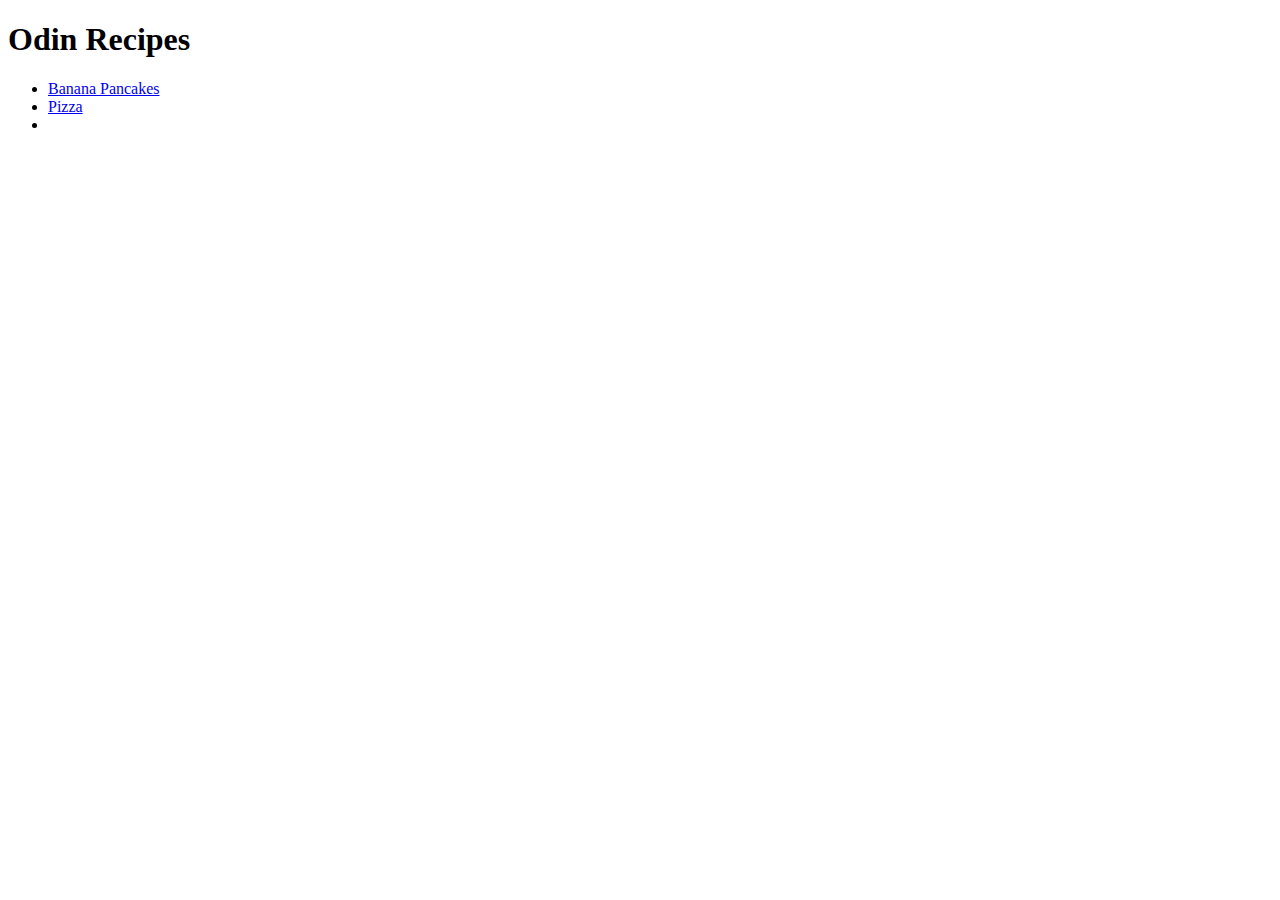
==== index.html @ 0cddb76b "Create pizza.html and pierogi.html with boilerplate and an unordered list in index.html" ====
<!DOCTYPE html>
<html lang="en">
<head>
    <meta charset="UTF-8">
    <meta name="viewport" content="width=device-width, initial-scale=1.0">
    <title>Odin Recipes</title>
</head>
<body>
    <h1>Odin Recipes</h1>
    <ul>
        <li><a href="./recipes/banana-pancakes.html">Banana Pancakes</a></li>
        <li><a href="./recipes/pizza.html">Pizza</a></li>
        <li><a href="./recipes/pierogi.html"></a></li>
    </ul>
</body>
</html>
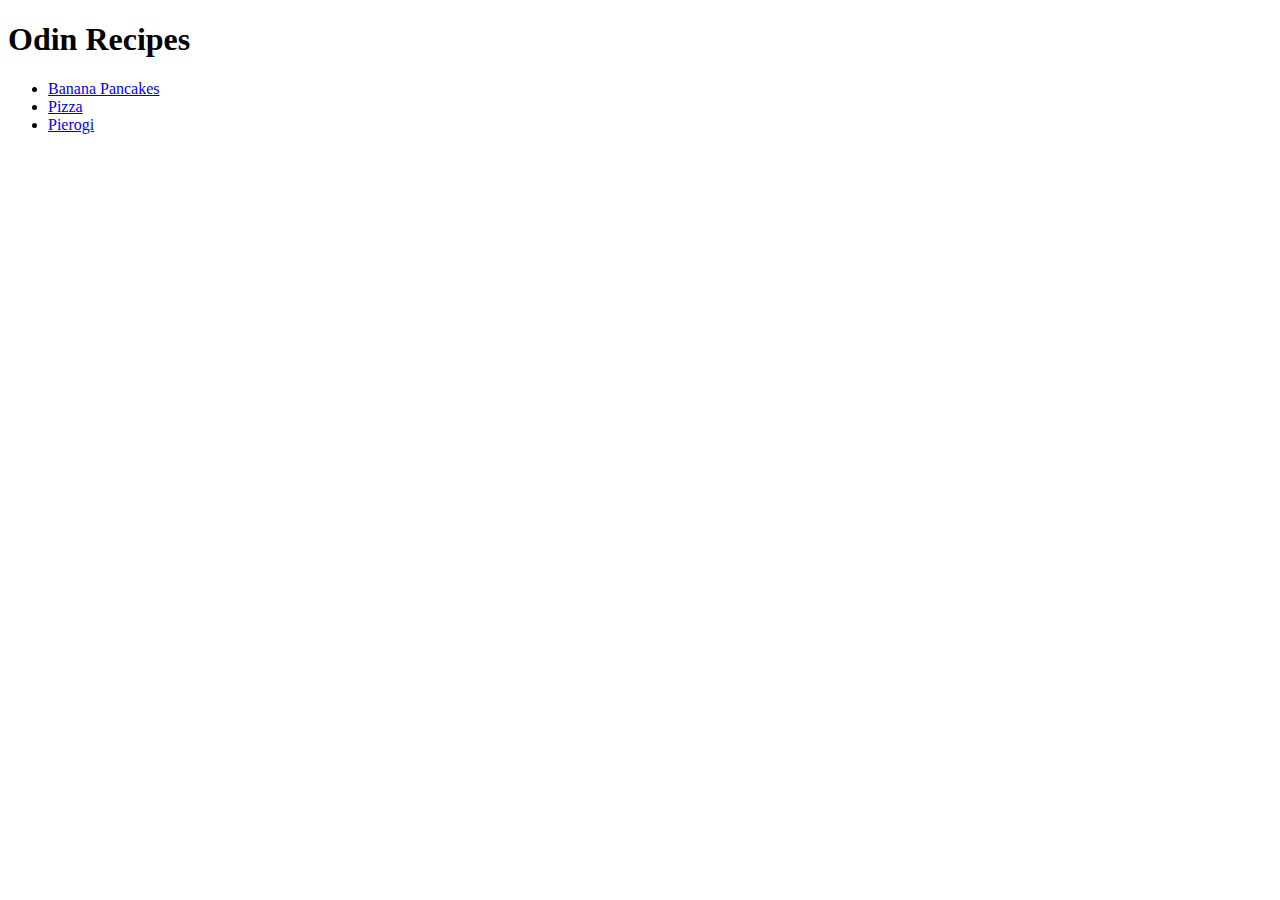
==== commit ca7b8ce2: "Add a link to pierogi.html in index.html" ====
--- a/index.html
+++ b/index.html
@@ -10,7 +10,7 @@
     <ul>
         <li><a href="./recipes/banana-pancakes.html">Banana Pancakes</a></li>
         <li><a href="./recipes/pizza.html">Pizza</a></li>
-        <li><a href="./recipes/pierogi.html"></a></li>
+        <li><a href="./recipes/pierogi.html">Pierogi</a></li>
     </ul>
 </body>
 </html>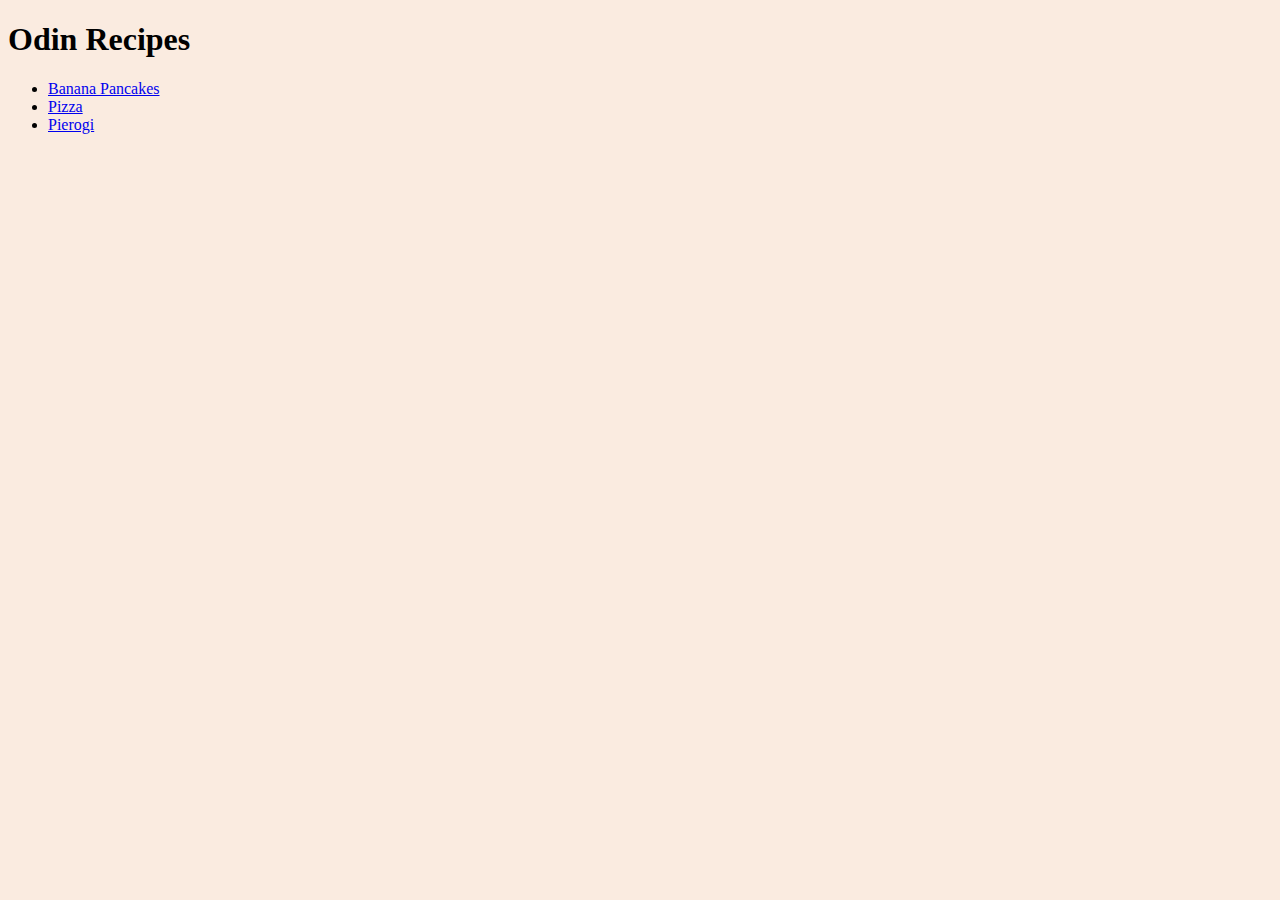
==== commit 943254d4: "Link the css file to all the html files" ====
--- a/index.html
+++ b/index.html
@@ -4,6 +4,7 @@
     <meta charset="UTF-8">
     <meta name="viewport" content="width=device-width, initial-scale=1.0">
     <title>Odin Recipes</title>
+    <link rel="stylesheet" href="./css/style.css">
 </head>
 <body>
     <h1>Odin Recipes</h1>
--- a/css/style.css
+++ b/css/style.css
@@ -0,0 +1,3 @@
+body {
+    background-color: #FAEBE0;
+}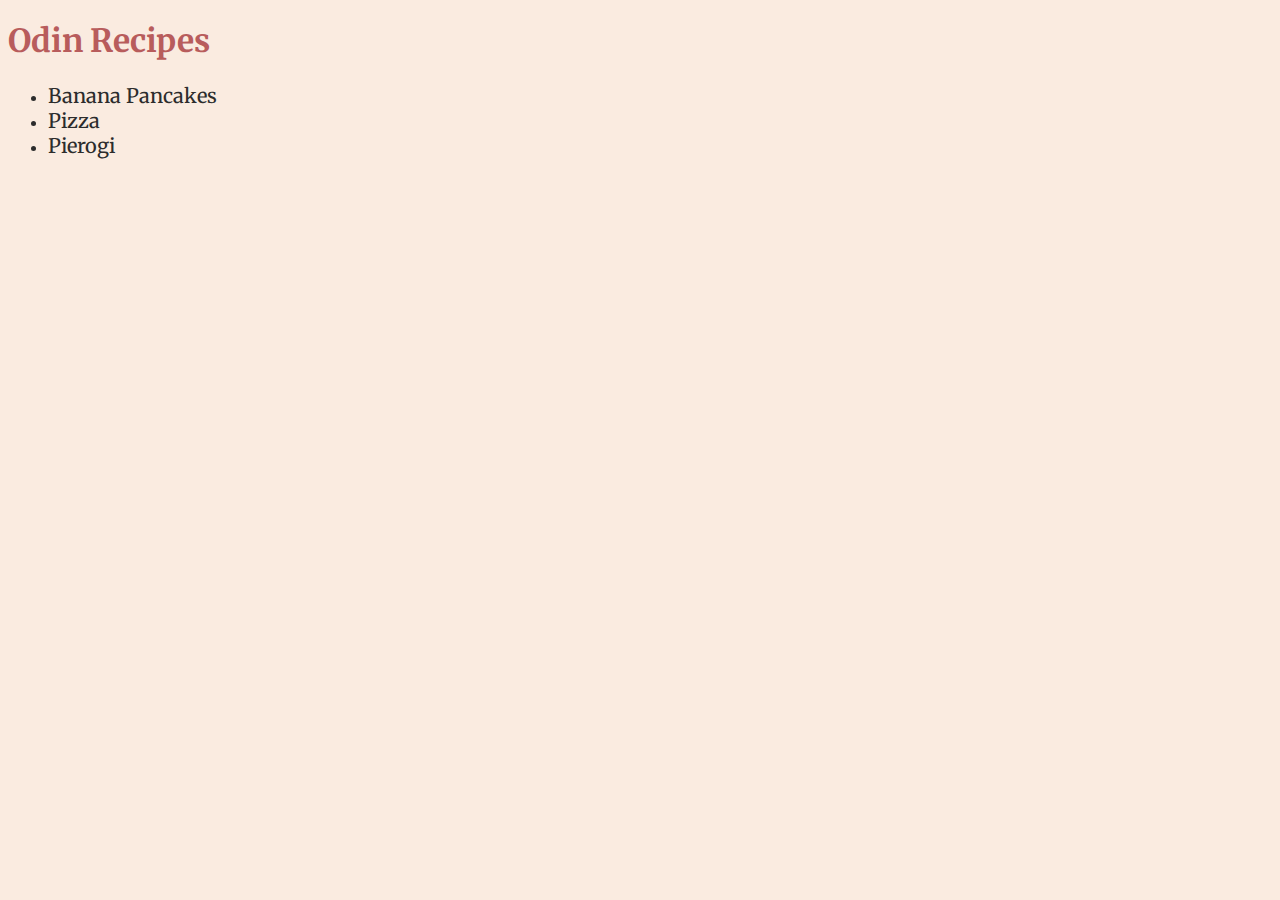
==== commit 61423195: "Add a new font" ====
--- a/index.html
+++ b/index.html
@@ -4,6 +4,9 @@
     <meta charset="UTF-8">
     <meta name="viewport" content="width=device-width, initial-scale=1.0">
     <title>Odin Recipes</title>
+    <link rel="preconnect" href="https://fonts.googleapis.com">
+    <link rel="preconnect" href="https://fonts.gstatic.com" crossorigin>
+    <link href="https://fonts.googleapis.com/css2?family=Merriweather:ital,wght@0,300;0,400;0,700;0,900;1,300;1,400;1,700;1,900&display=swap" rel="stylesheet">
     <link rel="stylesheet" href="./css/style.css">
 </head>
 <body>
--- a/css/style.css
+++ b/css/style.css
@@ -1,3 +1,25 @@
 body {
     background-color: #FAEBE0;
+    font-family: 'Merriweather', serif;
+}
+
+img {
+    border: 6px solid #C1AC95;
+}
+
+h1 {
+    color: #B85C5C;
+}
+
+h2, p, ul, ol, a {
+    color: #2C2C2C;
+}
+
+a {
+    text-decoration: none;
+    font-size: 20px;
+}
+
+a:hover {
+    text-decoration: underline;
 }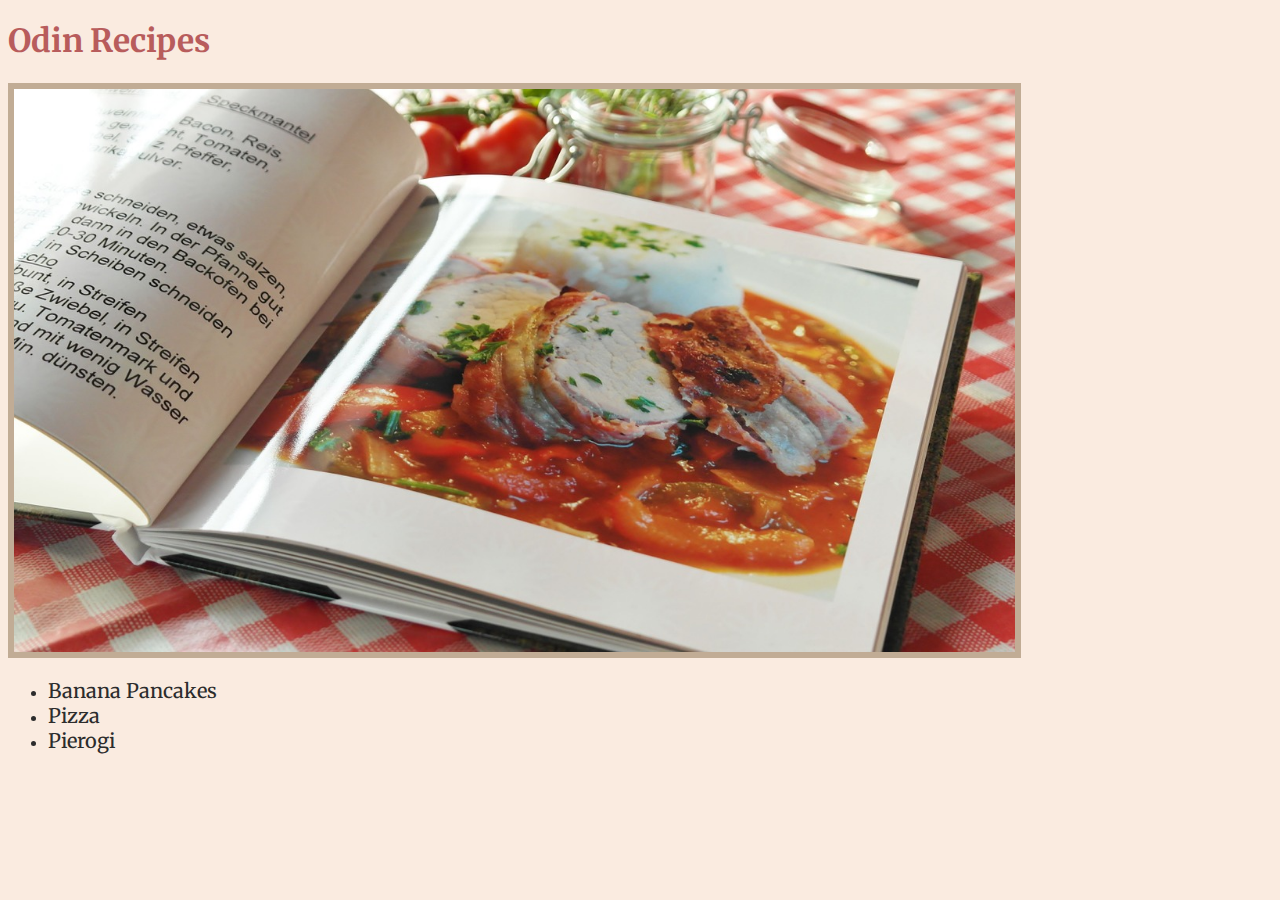
==== commit ea158e0b: "Add an image to index.html" ====
--- a/index.html
+++ b/index.html
@@ -11,6 +11,7 @@
 </head>
 <body>
     <h1>Odin Recipes</h1>
+    <img src="./img/recipes-homepage.jpg" alt="recipes image" height="563px;">
     <ul>
         <li><a href="./recipes/banana-pancakes.html">Banana Pancakes</a></li>
         <li><a href="./recipes/pizza.html">Pizza</a></li>
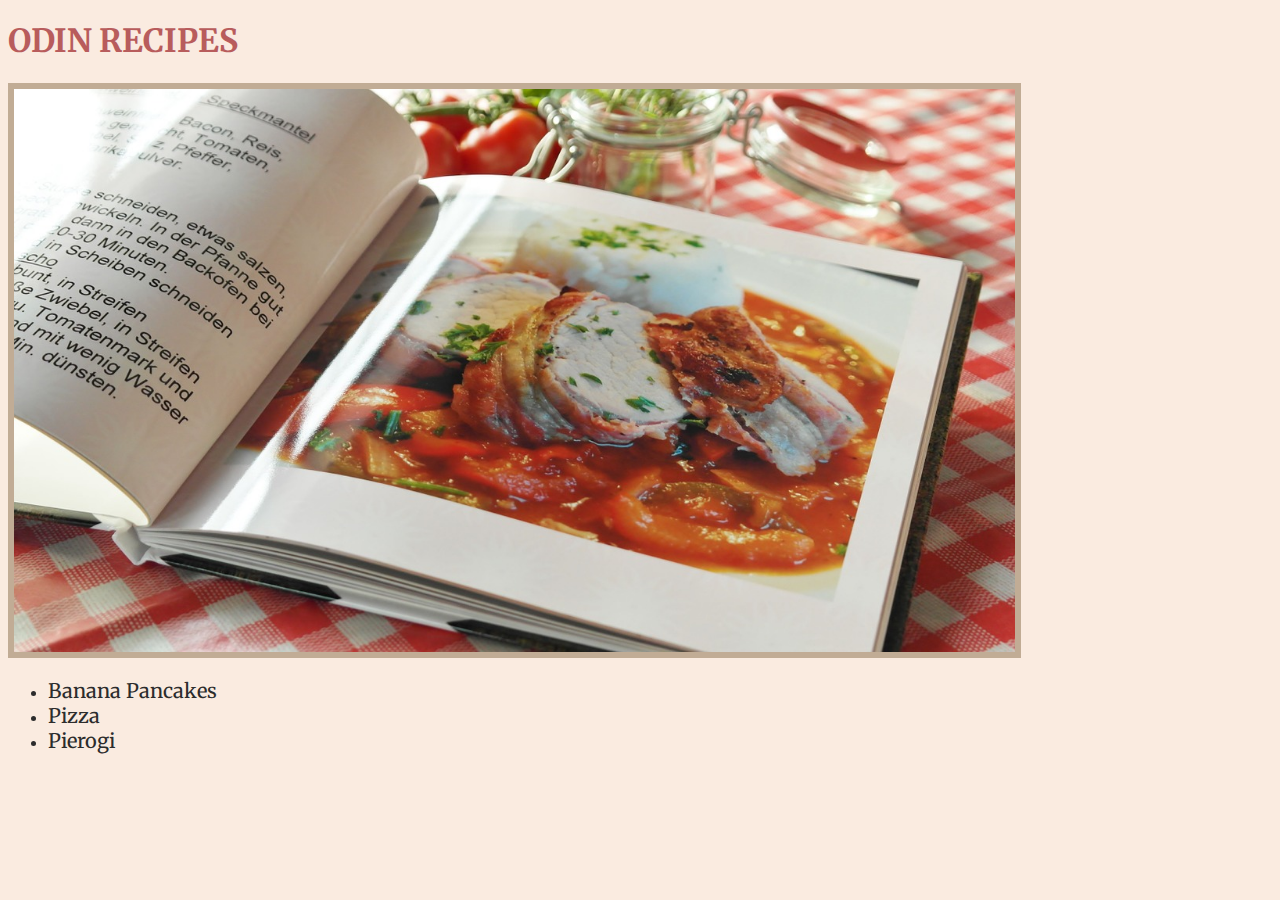
==== commit 8d5c5679: "Uppercase all the h1 headings" ====
--- a/index.html
+++ b/index.html
@@ -10,7 +10,7 @@
     <link rel="stylesheet" href="./css/style.css">
 </head>
 <body>
-    <h1>Odin Recipes</h1>
+    <h1>ODIN RECIPES</h1>
     <img src="./img/recipes-homepage.jpg" alt="recipes image" height="563px;">
     <ul>
         <li><a href="./recipes/banana-pancakes.html">Banana Pancakes</a></li>
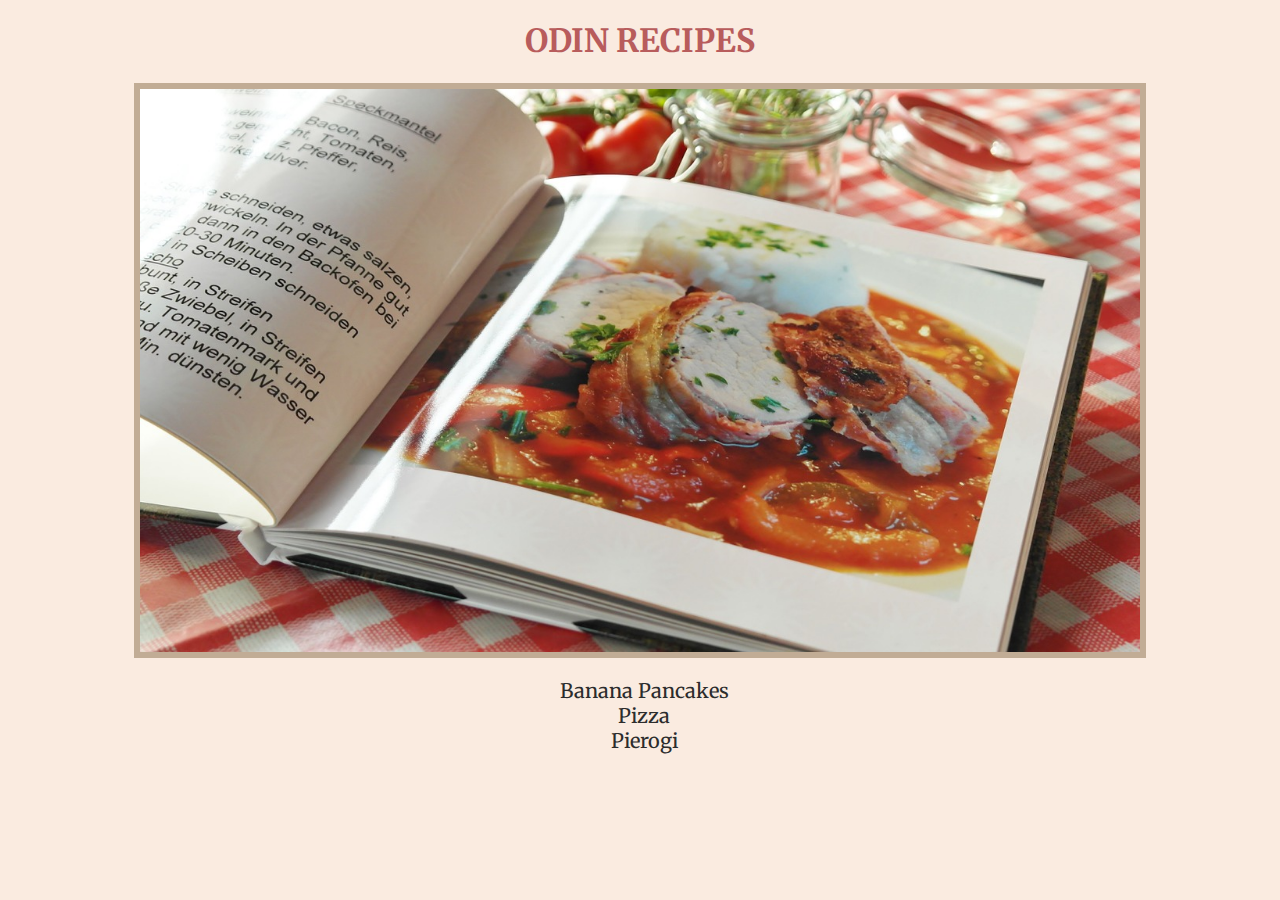
==== commit 7d86c5d0: "Center the elements on homepage and remove styling from unordered lists" ====
--- a/index.html
+++ b/index.html
@@ -10,12 +10,20 @@
     <link rel="stylesheet" href="./css/style.css">
 </head>
 <body>
-    <h1>ODIN RECIPES</h1>
-    <img src="./img/recipes-homepage.jpg" alt="recipes image" height="563px;">
-    <ul>
-        <li><a href="./recipes/banana-pancakes.html">Banana Pancakes</a></li>
-        <li><a href="./recipes/pizza.html">Pizza</a></li>
-        <li><a href="./recipes/pierogi.html">Pierogi</a></li>
-    </ul>
+    <div class="homepage">
+        <header>
+            <h1>ODIN RECIPES</h1>
+        </header>
+        <main>
+            <img src="./img/recipes-homepage.jpg" alt="recipes image" height="563px;">
+            <div class="content">
+                <ul style="margin-left: -2em;">
+                    <li><a href="./recipes/banana-pancakes.html">Banana Pancakes</a></li>
+                    <li><a href="./recipes/pizza.html">Pizza</a></li>
+                    <li><a href="./recipes/pierogi.html">Pierogi</a></li>
+                </ul>
+            </div>
+        </main>
+    </div>
 </body>
 </html>--- a/css/style.css
+++ b/css/style.css
@@ -15,6 +15,10 @@
     color: #2C2C2C;
 }
 
+ul {
+    list-style: none;
+}
+
 a {
     text-decoration: none;
     font-size: 20px;
@@ -22,4 +26,9 @@
 
 a:hover {
     text-decoration: underline;
+}
+
+.homepage {
+    text-align: center;
+    margin: 0 auto;
 }